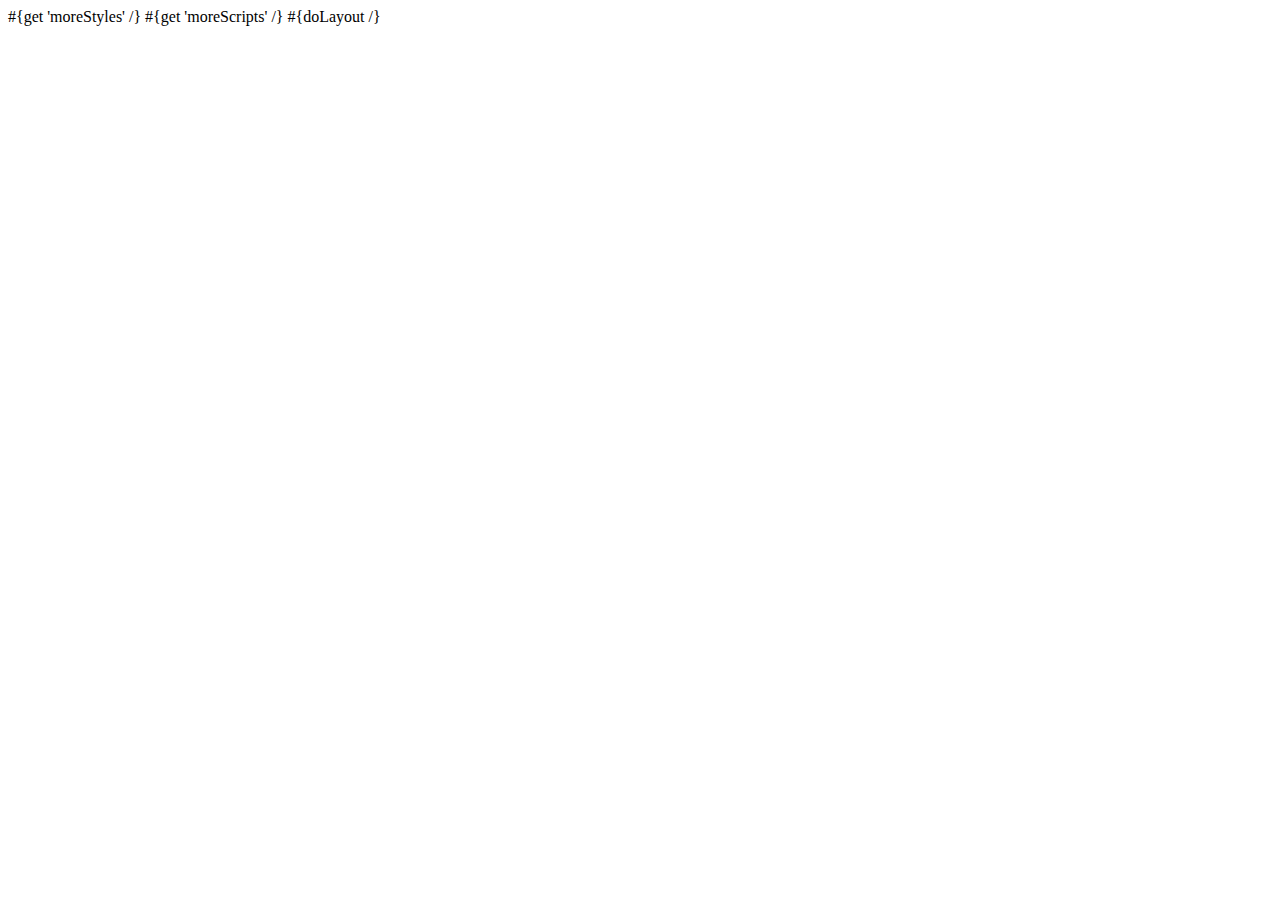
==== app/views/main.html @ f44d8360 "initial commit" ====
<!DOCTYPE html>

<html>
    <head>
        <title>#{get 'title' /}</title>
        <meta charset="${_response_encoding}">
        <link rel="stylesheet" media="screen" href="@{'/public/stylesheets/main.css'}">
        #{get 'moreStyles' /}
        <link rel="shortcut icon" type="image/png" href="@{'/public/images/favicon.png'}">
        <script src="@{'/public/javascripts/jquery-1.6.4.min.js'}" type="text/javascript" charset="${_response_encoding}"></script>
        #{get 'moreScripts' /}
    </head>
    <body>
        #{doLayout /}
    </body>
</html>
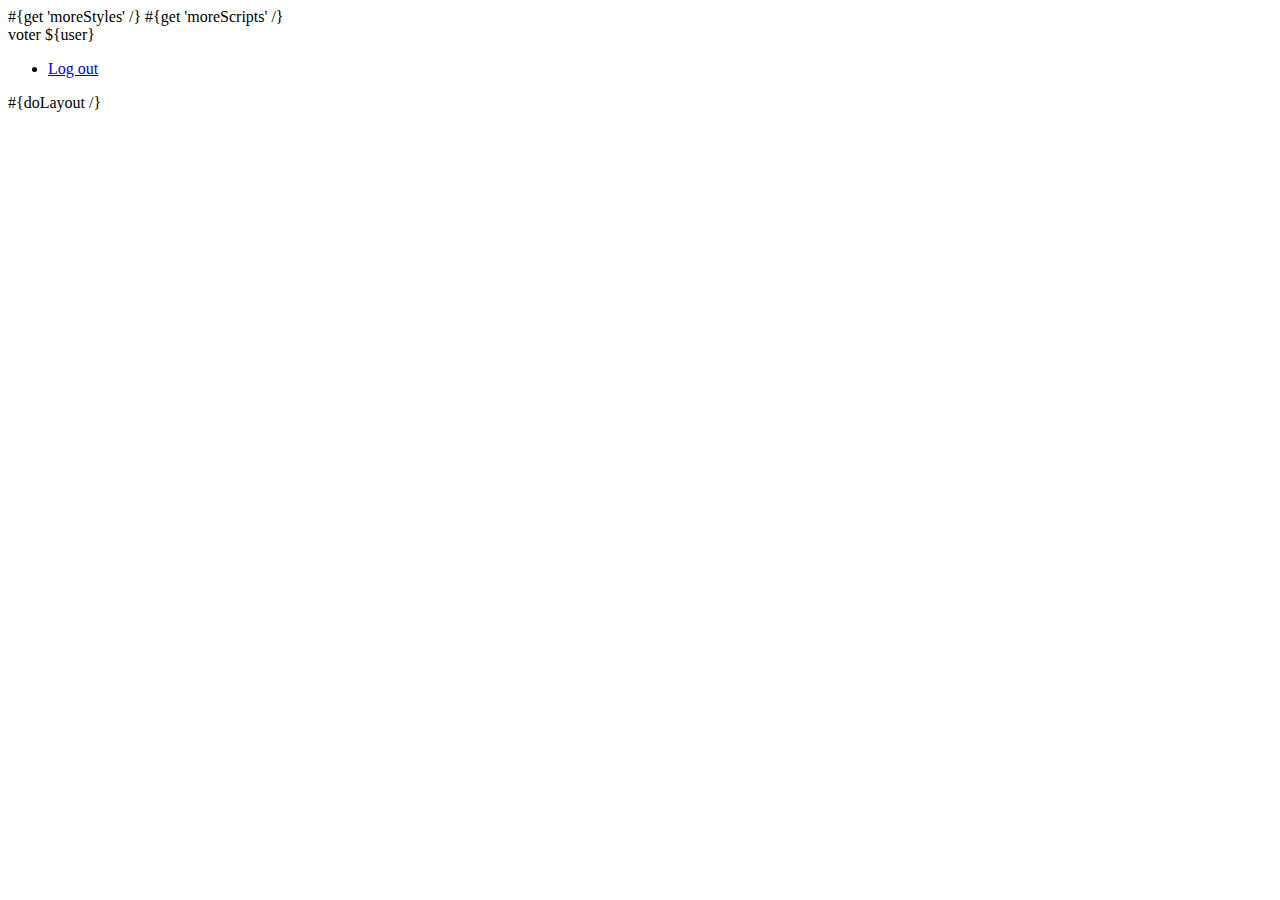
==== commit 1d9b735d: "refactored" ====
--- a/app/views/main.html
+++ b/app/views/main.html
@@ -1,16 +1,26 @@
-<!DOCTYPE html>
-
-<html>
-    <head>
-        <title>#{get 'title' /}</title>
-        <meta charset="${_response_encoding}">
-        <link rel="stylesheet" media="screen" href="@{'/public/stylesheets/main.css'}">
-        #{get 'moreStyles' /}
-        <link rel="shortcut icon" type="image/png" href="@{'/public/images/favicon.png'}">
-        <script src="@{'/public/javascripts/jquery-1.6.4.min.js'}" type="text/javascript" charset="${_response_encoding}"></script>
-        #{get 'moreScripts' /}
-    </head>
-    <body>
-        #{doLayout /}
-    </body>
-</html>
+<!DOCTYPE html>
+
+<html>
+    <head>
+        <title>#{get 'title' /}</title>
+        <meta charset="${_response_encoding}">
+        <link rel="stylesheet" media="screen" href="@{'/public/stylesheets/main.css'}">
+        #{get 'moreStyles' /}
+        <link rel="shortcut icon" type="image/png" href="@{'/public/images/favicon.png'}">
+        <script src="@{'/public/javascripts/jquery-1.6.4.min.js'}" type="text/javascript" charset="${_response_encoding}"></script>
+        #{get 'moreScripts' /}
+    </head>
+    <body>
+        <div id="header">
+            <div id="logo">
+                voter <span>${user}</span>
+            </div>
+            <ul id="tools">
+                <li>
+                    <a href="@{Secure.logout()}">Log out</a>
+                </li>
+            </ul>
+        </div>
+        #{doLayout /}
+    </body>
+</html>
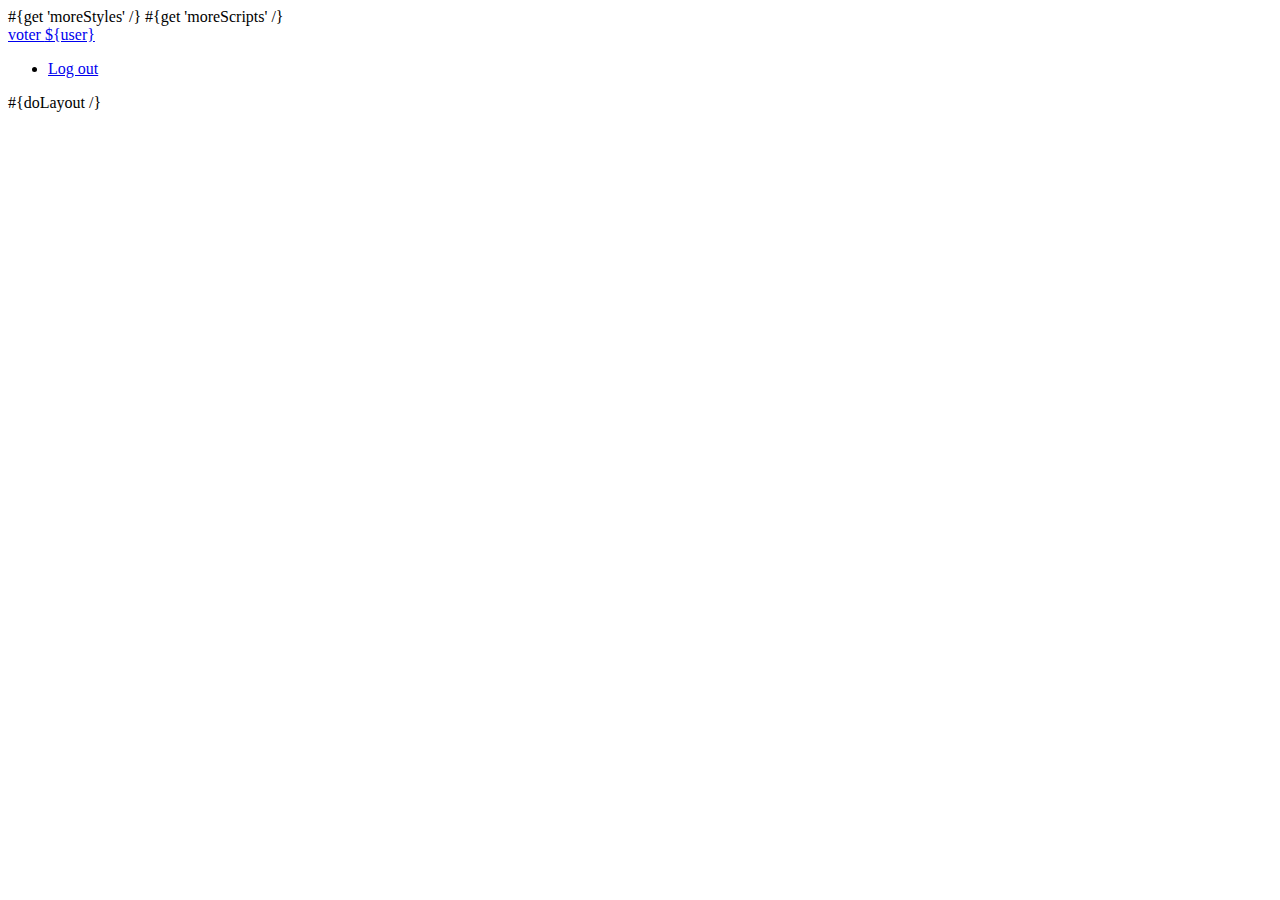
==== commit 4d4b245f: "score calculation moved to sql" ====
--- a/app/views/main.html
+++ b/app/views/main.html
@@ -12,9 +12,11 @@
     </head>
     <body>
         <div id="header">
-            <div id="logo">
-                voter <span>${user}</span>
-            </div>
+            <a href="@{index()}" class="headerLink">
+                <div id="logo">
+                    voter <span>${user}</span>
+                </div>
+            </a>
             <ul id="tools">
                 <li>
                     <a href="@{Secure.logout()}">Log out</a>
